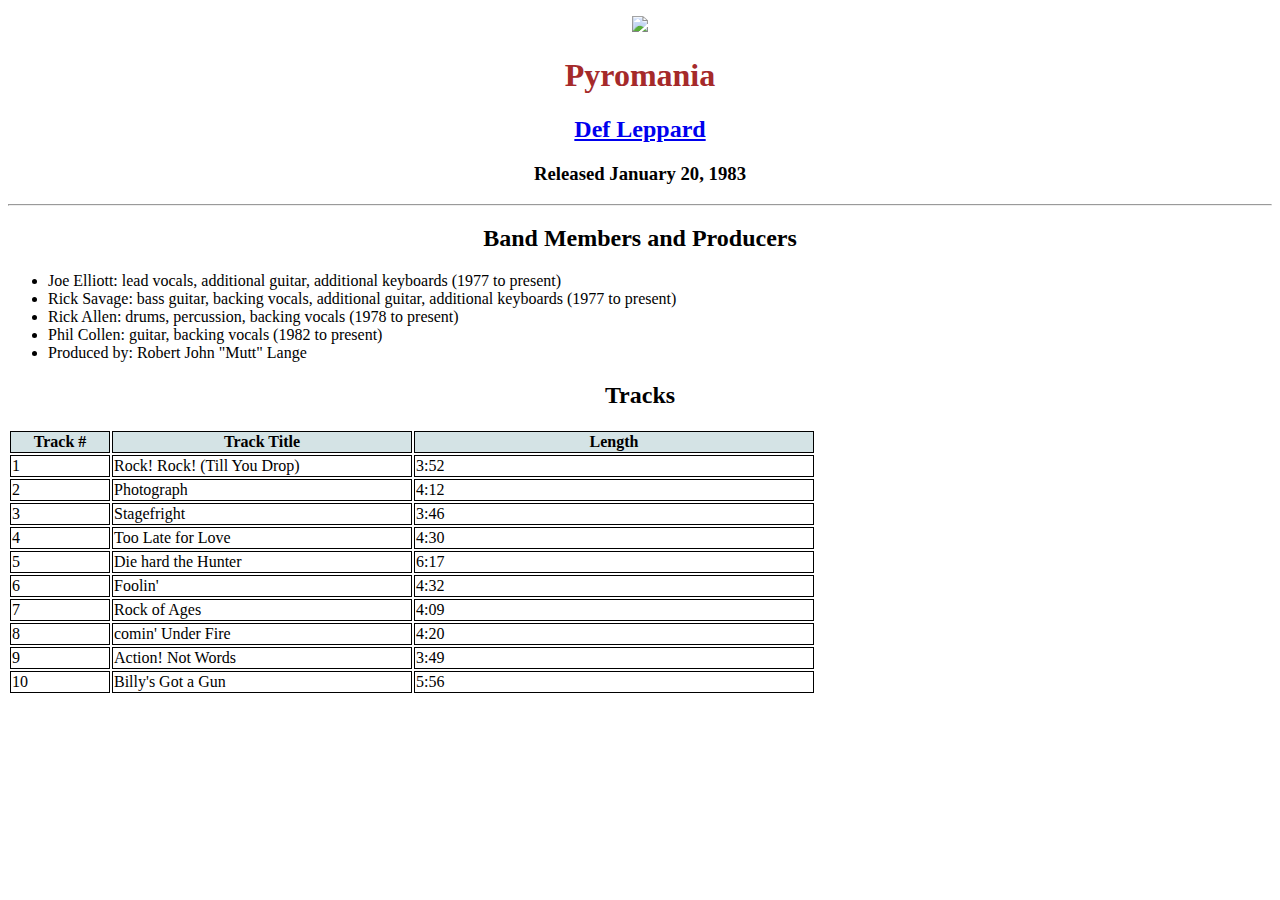
==== albumPage.html @ 5a229315 "Add files via upload" ====
<!DOCTYPE html>
<html>
    <style type "text/css">
    h1 {
        color: brown
    }
    
    </style>

    <head>
        <title>Album - Def Leppard Pyromania</title>
        <link rel="stylesheet" href="albumStyles.css">
    </head>

    <body>
        <p>
        <center>
        <img src="images/Pyromania.jpg" style="width: 350px;" />
        <h1>Pyromania</h1>
        <h2><a href="http://www.defleppard.com/">Def Leppard</a></h2>
        <h3>Released January 20, 1983</h3>
        </center>
        </p>
        
        <hr>

        <p>
            <center><h2>Band Members and Producers</h2></center>
            <ul>
                    <li>Joe Elliott: lead vocals, additional guitar, additional keyboards (1977 to present)</li>
                    <li>Rick Savage: bass guitar, backing vocals, additional guitar, additional keyboards (1977 to present)</li>
                    <li>Rick Allen: drums, percussion, backing vocals (1978 to present)</li>
                    <li>Phil Collen: guitar, backing vocals (1982 to present)</li>
                    <li>Produced by: Robert John "Mutt" Lange</li>
            </ul>
            <center><h2>Tracks</h2></center>
            <table>
                <col width="100px" />
                <col width="300px" />
                <col width="400px" />
                <thead>
                    <tr>
                        <th>Track #</th>
                        <th>Track Title</th>
                        <th>Length</th>
                    </tr>
                </thead>
                <tbody>
                    <center>
                    <tr>
                        <td>1</td>
                        <td>Rock! Rock! (Till You Drop)</td>
                        <td>3:52</td>
                    </tr>
                    <tr>
                        <td>2</td>
                        <td>Photograph</td>
                        <td>4:12</td>
                    </tr>
                    <tr>
                        <td>3</td>
                        <td>Stagefright</td>
                        <td>3:46</td>
                    </tr>
                    <tr>
                        <td>4</td>
                        <td>Too Late for Love</td>
                        <td>4:30</td>
                    </tr>
                    <tr>
                        <td>5</td>
                        <td>Die hard the Hunter</td>
                        <td>6:17</td>
                    </tr>
                    <tr>
                        <td>6</td>
                        <td>Foolin'</td>
                        <td>4:32</td>
                    </tr>
                    <tr>
                        <td>7</td>
                        <td>Rock of Ages</td>
                        <td>4:09</td>
                    </tr>
                    <tr>
                        <td>8</td>
                        <td>comin' Under Fire</td>
                        <td>4:20</td>
                    </tr>
                    <tr>
                        <td>9</td>
                        <td>Action! Not Words</td>
                        <td>3:49</td>
                    </tr>
                    <tr>
                        <td>10</td>
                        <td>Billy's Got a Gun</td>
                        <td>5:56</td>
                    </tr>
                    </center>
                </tbody>
            </table>
            

        </p>

    </body>


</html>
---- albumStyles.css ----
table th {
    border:1px solid black;
    background-color:#d4e3e5;
    } 
table td {
    border:1px solid black;
    }
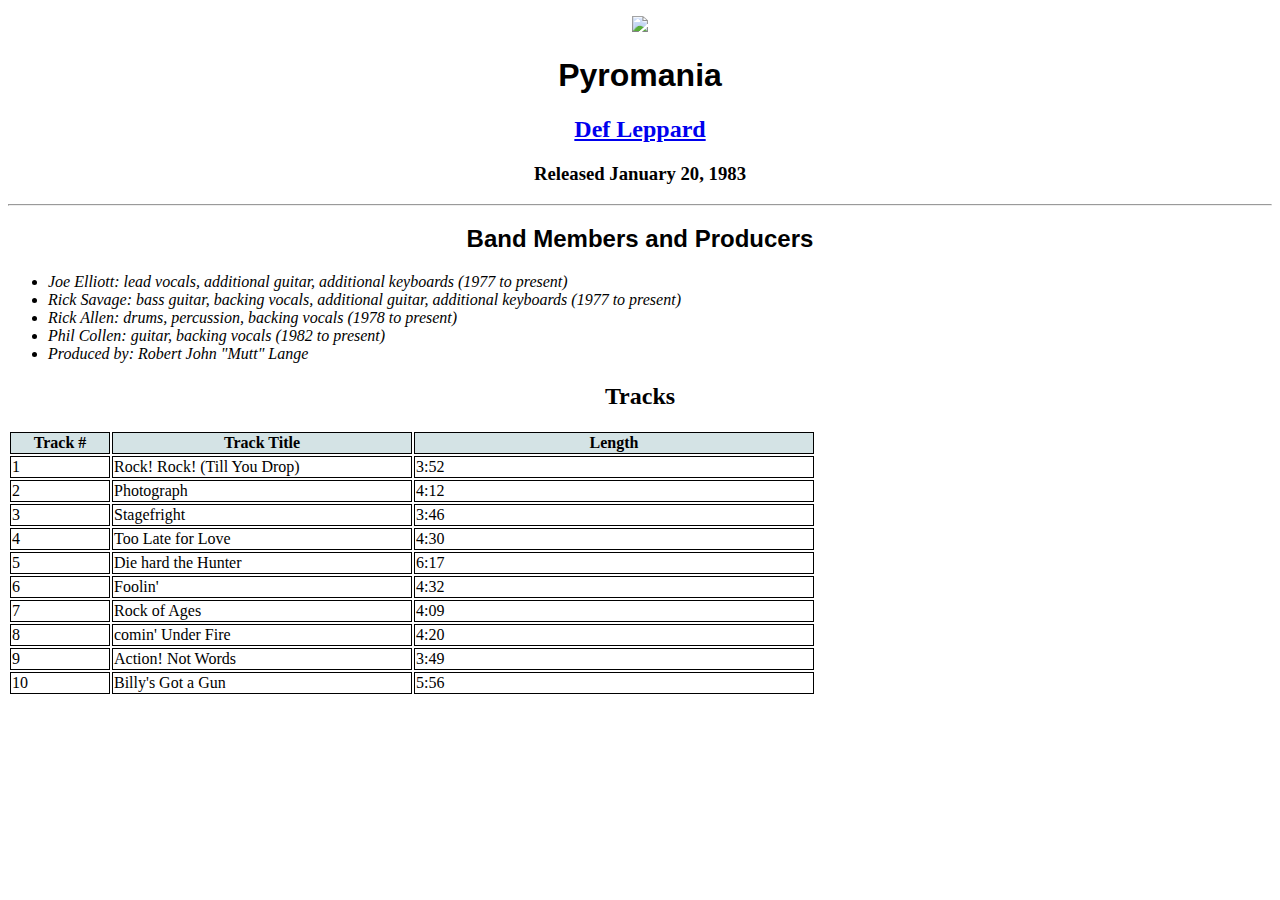
==== commit 1b254855: "Add files via upload" ====
--- a/albumPage.html
+++ b/albumPage.html
@@ -1,10 +1,15 @@
 <!DOCTYPE html>
 <html>
     <style type "text/css">
-    h1 {
-        color: brown
+    h1 {text-align: center;
     }
     
+    h2 {text-align: center;
+    }
+
+    h3 {text-align: center;
+    }
+
     </style>
 
     <head>
@@ -14,18 +19,26 @@
 
     <body>
         <p>
-        <center>
-        <img src="images/Pyromania.jpg" style="width: 350px;" />
+            <!-- div style="background-image: url(images/Pyromania.jpg)"; height: 350px; width: 350px; -->
+                <center><img src="images/Pyromania.jpg" style="width: 350px;" /></center>
+            <!-- /div-->
+
+        <div style="font-family: verdana, arial, sans-serif">
         <h1>Pyromania</h1>
+        </div>
         <h2><a href="http://www.defleppard.com/">Def Leppard</a></h2>
         <h3>Released January 20, 1983</h3>
-        </center>
+        
         </p>
         
         <hr>
 
         <p>
-            <center><h2>Band Members and Producers</h2></center>
+            <div style="font-family: verdana, arial, sans-serif">
+            <h2>Band Members and Producers</h2>
+            </div>
+            
+            <div style="font-style: italic">
             <ul>
                     <li>Joe Elliott: lead vocals, additional guitar, additional keyboards (1977 to present)</li>
                     <li>Rick Savage: bass guitar, backing vocals, additional guitar, additional keyboards (1977 to present)</li>
@@ -33,6 +46,8 @@
                     <li>Phil Collen: guitar, backing vocals (1982 to present)</li>
                     <li>Produced by: Robert John "Mutt" Lange</li>
             </ul>
+            </div>
+
             <center><h2>Tracks</h2></center>
             <table>
                 <col width="100px" />
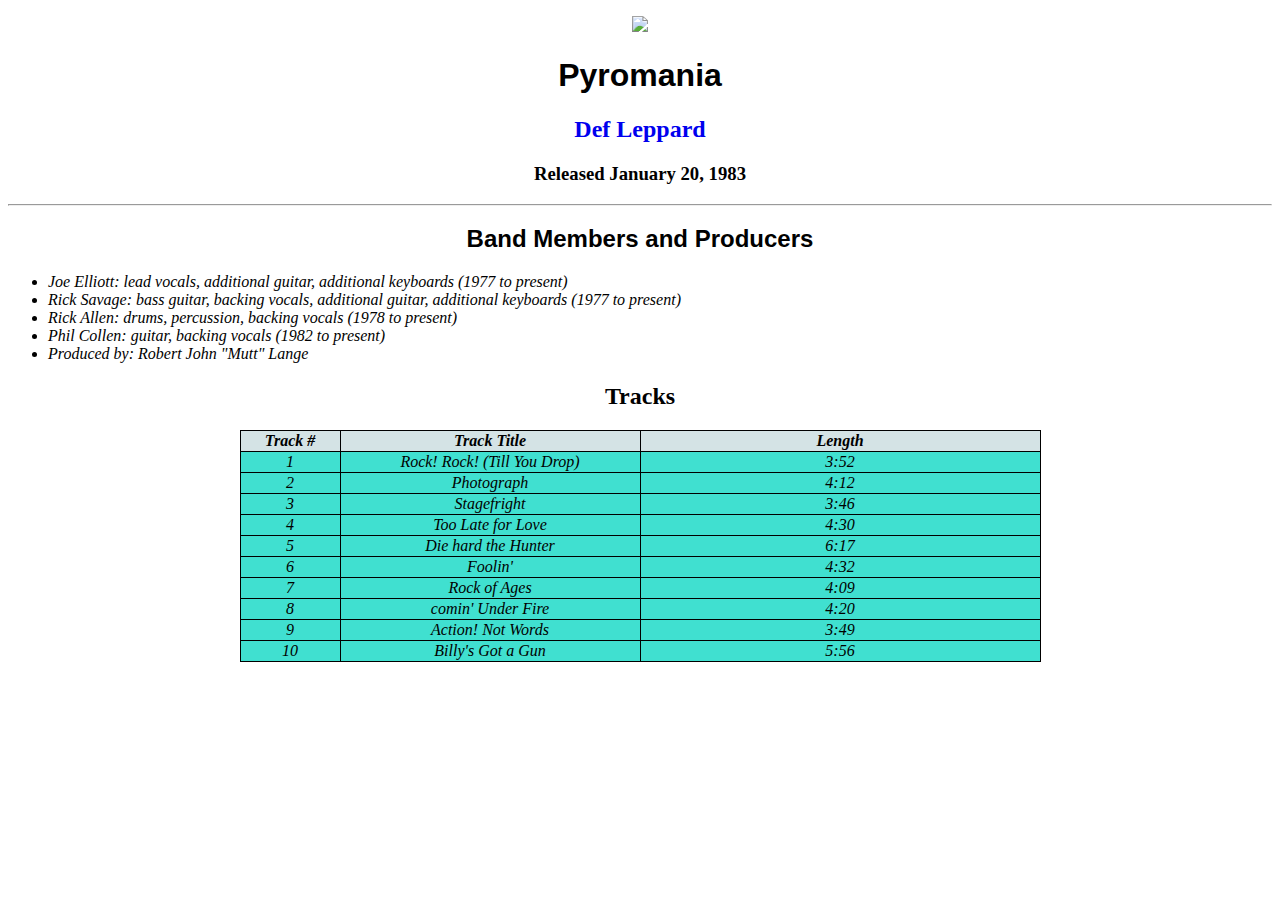
==== commit bcdcaa68: "Add files via upload" ====
--- a/albumPage.html
+++ b/albumPage.html
@@ -1,6 +1,16 @@
 <!DOCTYPE html>
 <html>
     <style type "text/css">
+
+    a {
+        text-decoration: none;
+    }
+
+    a:hover {
+    text-decoration: underline;
+    background-color: turquoise;
+    }
+
     h1 {text-align: center;
     }
     
@@ -10,6 +20,13 @@
     h3 {text-align: center;
     }
 
+    table, th, td {
+        border: 1px solid black;
+        border-collapse: collapse;
+        font-style: italic;
+        background-color: turquoise;
+        text-align: center;
+    }
     </style>
 
     <head>
@@ -49,6 +66,8 @@
             </div>
 
             <center><h2>Tracks</h2></center>
+
+            <center>
             <table>
                 <col width="100px" />
                 <col width="300px" />
@@ -115,6 +134,7 @@
                     </center>
                 </tbody>
             </table>
+            </center>
             
 
         </p>
--- a/albumStyles.css
+++ b/albumStyles.css
@@ -4,4 +4,4 @@
     } 
 table td {
     border:1px solid black;
-    }
+    }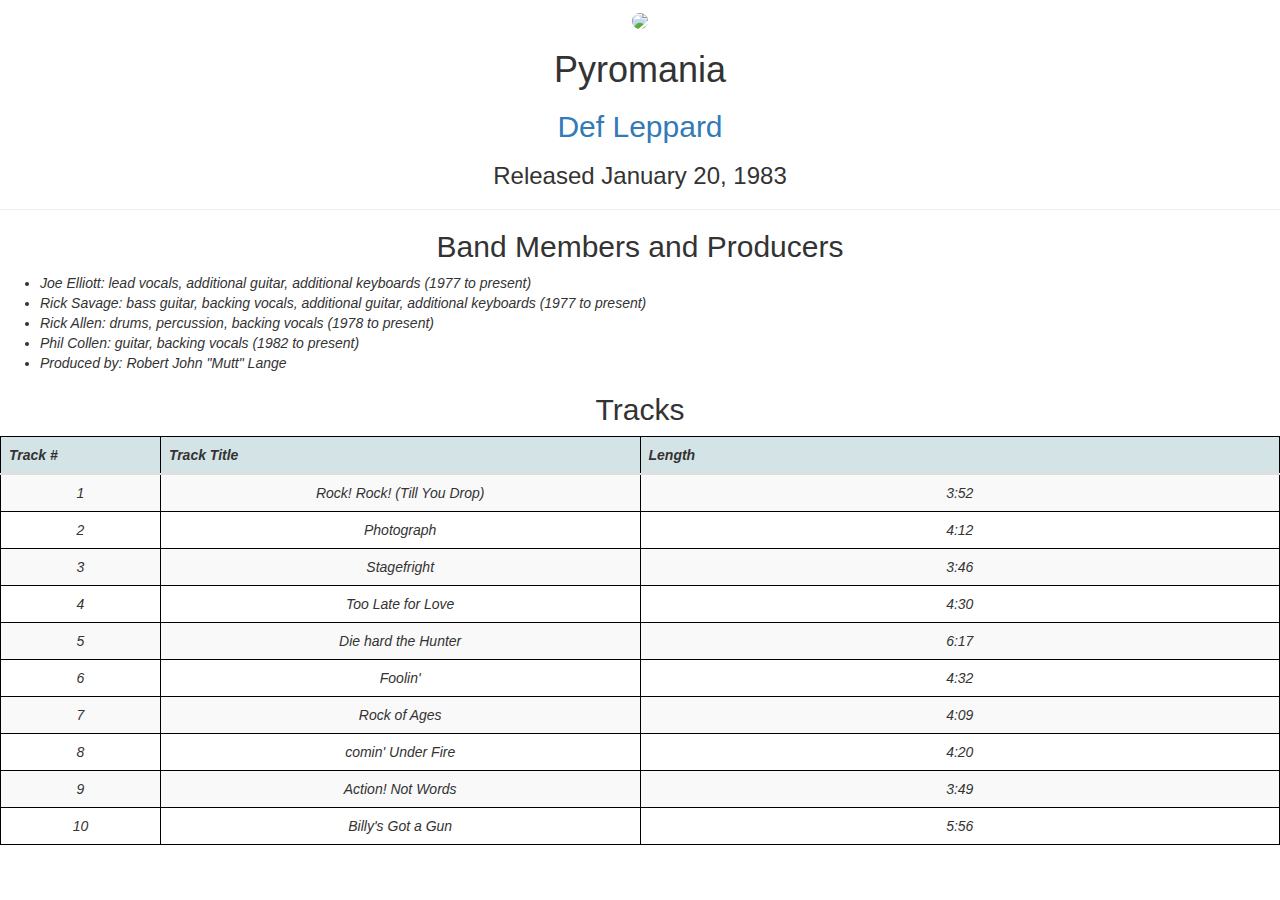
==== commit 82970506: "Add files via upload" ====
--- a/albumPage.html
+++ b/albumPage.html
@@ -2,10 +2,16 @@
 <html>
     <style type "text/css">
 
+    
     a {
         text-decoration: none;
     }
-
+    td div:nth-of-type(odd) {
+    background: #e0e0e0;
+    }
+    td div:nth-of-type(even) {
+    background: #FFFFFF;
+    }
     a:hover {
     text-decoration: underline;
     background-color: turquoise;
@@ -24,7 +30,7 @@
         border: 1px solid black;
         border-collapse: collapse;
         font-style: italic;
-        background-color: turquoise;
+        /* background-color: turquoise; */
         text-align: center;
     }
     </style>
@@ -32,13 +38,24 @@
     <head>
         <title>Album - Def Leppard Pyromania</title>
         <link rel="stylesheet" href="albumStyles.css">
+        <!-- Latest compiled and minified CSS -->
+<link rel="stylesheet"
+      href="https://maxcdn.bootstrapcdn.com/bootstrap/3.3.5/css/bootstrap.min.css"/>
+
+<!-- Optional theme -->
+<link rel="stylesheet"
+      href="https://maxcdn.bootstrapcdn.com/bootstrap/3.3.5/css/bootstrap-theme.min.css"/>
+
+<!-- Latest compiled and minified JavaScript -->
+<script src="https://maxcdn.bootstrapcdn.com/bootstrap/3.3.5/js/bootstrap.min.js">
+</script>
     </head>
 
     <body>
         <p>
-            <!-- div style="background-image: url(images/Pyromania.jpg)"; height: 350px; width: 350px; -->
-                <center><img src="images/Pyromania.jpg" style="width: 350px;" /></center>
-            <!-- /div-->
+            <div class="container">
+                <center><img src="images/Pyromania.jpg" class="img-circle" style="width: 350px;" /></center>
+            </div>
 
         <div style="font-family: verdana, arial, sans-serif">
         <h1>Pyromania</h1>
@@ -68,7 +85,9 @@
             <center><h2>Tracks</h2></center>
 
             <center>
-            <table>
+            
+            <div class="table-responsive">
+            <table class="table table-striped">
                 <col width="100px" />
                 <col width="300px" />
                 <col width="400px" />
@@ -134,6 +153,7 @@
                     </center>
                 </tbody>
             </table>
+            </div>
             </center>
             
 
